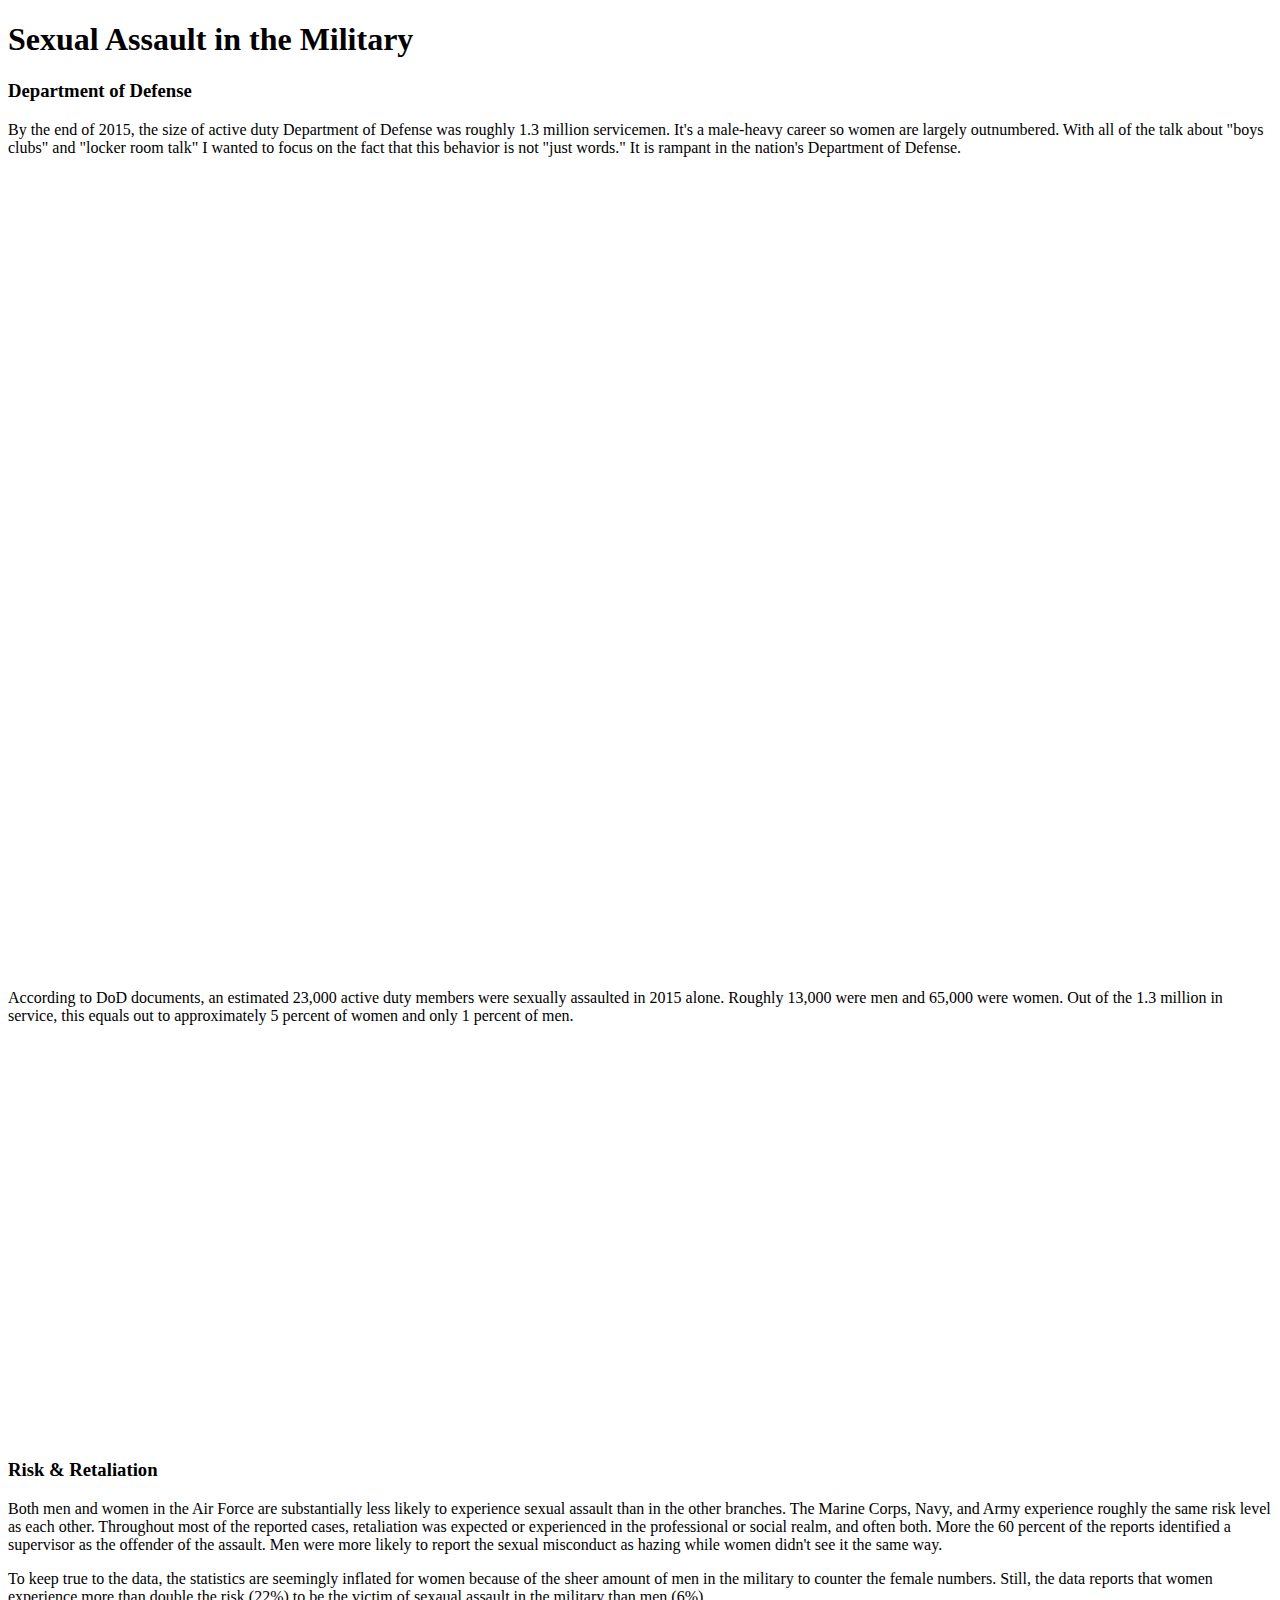
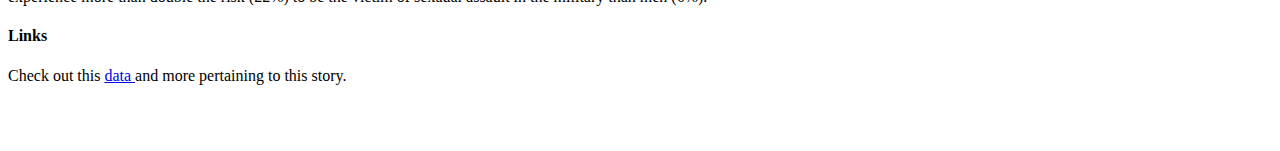
==== Data-Story/finaltest.html @ 730b6d5c "Add files via upload" ====
<!DOCTYPE HTML>
<html>
	<head>
		<meta http-equiv="Content-Type" content="text/html; charset=utf-8">
		<title>Highcharts Example</title>
		<script type="text/javascript" src="https://ajax.googleapis.com/ajax/libs/jquery/1.8.2/jquery.min.js"></script>
        <script src="https://code.highcharts.com/highcharts.js"></script>
        <script src="https://code.highcharts.com/modules/exporting.js"></script>
        <script src="https://code.highcharts.com/highcharts.js"></script>
        <script src="https://code.highcharts.com/highcharts.js"></script>
        <script src="https://code.highcharts.com/modules/exporting.js"></script>
        <script src="https://code.highcharts.com/highcharts.js"></script>
        <script src="https://code.highcharts.com/modules/exporting.js"></script>
	</head>	
	<body>
	  
<!--START CHART 1-->
<script type="text/javascript">
$(function () {

    // Radialize the colors
    Highcharts.getOptions().colors = Highcharts.map(Highcharts.getOptions().colors, function (color) {
        return {
            radialGradient: {
                cx: 0.5,
                cy: 0.3,
                r: 0.7
            },
            stops: [
                [0, color],
                [1, Highcharts.Color(color).brighten(-0.3).get('rgb')] // darken
            ]
        };
    });

    // Build the chart
    Highcharts.chart('container1', {
        chart: {
            plotBackgroundColor: null,
            plotBorderWidth: null,
            plotShadow: false,
            type: 'pie'
        },
        title: {
            text: '<b>Size of DoD (2015)</b>'
        },
        subtitle: {
            text: 'Thousands'
        },
        tooltip: {
            pointFormat: '{series.name}: <b>{point.percentage:.1f}%</b>'
        },
        plotOptions: {
            pie: {
                allowPointSelect: true,
                cursor: 'pointer',
                dataLabels: {
                    enabled: true,
                    format: '<b>{point.name}</b>: {point.percentage:.1f} %',
                    style: {
                        color: (Highcharts.theme && Highcharts.theme.contrastTextColor) || 'black'
                    },
                    connectorColor: 'silver'
                }
            }
        },
        series: [{
            name: 'Branches',
            data: [
                { name: 'Army', 
                    y: 482,
                    color: '#445818'

                },
                {
                    name: 'Navy',
                    y: 328,
                    sliced: false,
                    selected: true,
                    color: '#204F6E'
                },
                { name: 'Marine Corps', 
                    y: 183,
                    color: '#B19568'
                 },
                { name: 'Air Force', 
                    y: 311,
                    color: '#4AB5C4'
                },
            ]
        }]
    });
});
</script>
<!--END CHART 1-->

<!--START CHART 2-->
<script>
$(function () {
    Highcharts.chart('container2', {
        chart: {
            type: 'column'
        },
        title: {
            text: '<b>Gender Breakdown</b>'
        },
        subtitle: {
            text: 'By Branch'
        },
        xAxis: {
            gridLines: {
                        display: false,
                    },
            categories: ['Army', 'Navy', 'Marine Corps', 'Air Force', 'Coast Guard'],
            gridLineWidth:0,
            minorGridLineWidth:0,
            lineColor: 'transparent',
            minorTickLength:0,
            tickLength:0,
        },
        yAxis: {
            gridLines: {
                        display: false,
                    },
            min: 0,
            title: {
                text: ''
            },
            stackLabels: {
                enabled: true,
                style: {
                    fontWeight: 'bold',
                    color: (Highcharts.theme && Highcharts.theme.textColor) || 'gray',
                    gridLineWidth:0,
                    minorGridLineWidth:0,
                    lineColor: 'transparent',
                    minorTickLength:0,
                    tickLength:0,
                    
                },
            },
        },
        legend: {
            align: 'right',
            x: -30,
            verticalAlign: 'top',
            y: 25,
            floating: true,
            backgroundColor: (Highcharts.theme && Highcharts.theme.background2) || 'white',
            borderColor: '#CCC',
            borderWidth: 0,
            shadow: false
        },
        tooltip: {
            headerFormat: '<b>{point.x}</b><br/>',
            pointFormat: '{series.name}: {point.y}<br/>Total: {point.stackTotal}'   
        },
        plotOptions: {
            column: {
                stacking: 'normal',
                dataLabels: {
                    enabled: false,
                    color: (Highcharts.theme && Highcharts.theme.dataLabelsColor) || 'white'
                }
            }
        },
        series: [{
            name: 'Percent of Women',
            data: [28.7, 30, 12, 38.2],
            color: '#73323E',
        }, {
            name: 'Percent of Men',
            data: [71.3, 60, 88, 73.5],
            color: '#4AB5C4',
        }],
    });
});

</script>
<!--END CHART 2-->

<!--Start Chart 3-->
<script type="text/javascript">
$(function () {

    $(document).ready(function () {

        // Build the chart
        Highcharts.chart('container3', {
            chart: {
                plotBackgroundColor: null,
                plotBorderWidth: null,
                plotShadow: false,
                type: 'pie'
            },
            title: {
                text: '<b>Number Assaulted</b>'
            },
            subtitle: {
            text: 'Per Gender'
            },
            tooltip: {
                pointFormat: '{series.name}: <b>{point.percentage:.1f}%</b>'
            },
            plotOptions: {
                pie: {
                    allowPointSelect: false,
                    cursor: 'pointer',
                    dataLabels: {
                        enabled: true
                    },
                    showInLegend: false
                }
            },
            series: [{
                name: 'Gender',
                colorByPoint: true,
                data: [{
                    name: 'Men',
                    y: 13000,
                    color: '#4AB5C4',
                }, {
                    name: 'Women',
                    y: 65000,
                    sliced: true,
                    selected: true,
                    color: '#73323E',
                }]
            }]
        });
    });
});
</script>
<!--END CHART 3-->

    <h1>Sexual Assault in the Military</h1>
    <h3> Department of Defense</h3>
    <p> By the end of 2015, the size of active duty Department of Defense was roughly 1.3 million servicemen. It's a male-heavy career so women are largely outnumbered. With all of the talk about "boys clubs" and "locker room talk" I wanted to focus on the fact that this behavior is not "just words." It is rampant in the nation's Department of Defense. 
     </p>
    <div id="container1" style="min-width: 310px; height: 400px; margin: 0 auto"></div>
    <div id="container2" style="min-width: 310px; height: 400px; margin: 0 auto"></div>
    <p> According to DoD documents, an estimated 23,000 active duty members were sexually assaulted in 2015 alone. Roughly 13,000 were men and 65,000 were women. Out of the 1.3 million in service, this equals out to approximately 5 percent of women and only 1 percent of men.</p>
    <div id="container3" style="min-width: 310px; height: 400px; margin: 0 auto"></div>
    <h3> Risk & Retaliation </h3>
    <p> Both men and women in the Air Force are substantially less likely to experience sexual assault than in the other branches. The Marine Corps, Navy, and Army experience roughly the same risk level as each other. Throughout most of the reported cases, retaliation was expected or experienced in the professional or social realm, and often both. More the 60 percent of the reports identified a supervisor as the offender of the assault. Men were more likely to report the sexual misconduct as hazing while women didn't see it the same way.  </p>

    <p> To keep true to the data, the statistics are seemingly inflated for women because of the sheer amount of men in the military to counter the female numbers. Still, the data reports that women experience more than double the risk (22%) to be the victim of sexaual assault in the military than men (6%). </p>

    <h4>Links</h4>
    <p style="padding-bottom: 50px"> Check out this
    <a href="https://docs.google.com/a/temple.edu/spreadsheets/d/1O5aspT_luwFiLTmpyLESJQSpROB6mN57j8V7IyD-uGk/edit?usp=sharing"> data </a> and more pertaining to this story. 
    </p>
	</body>
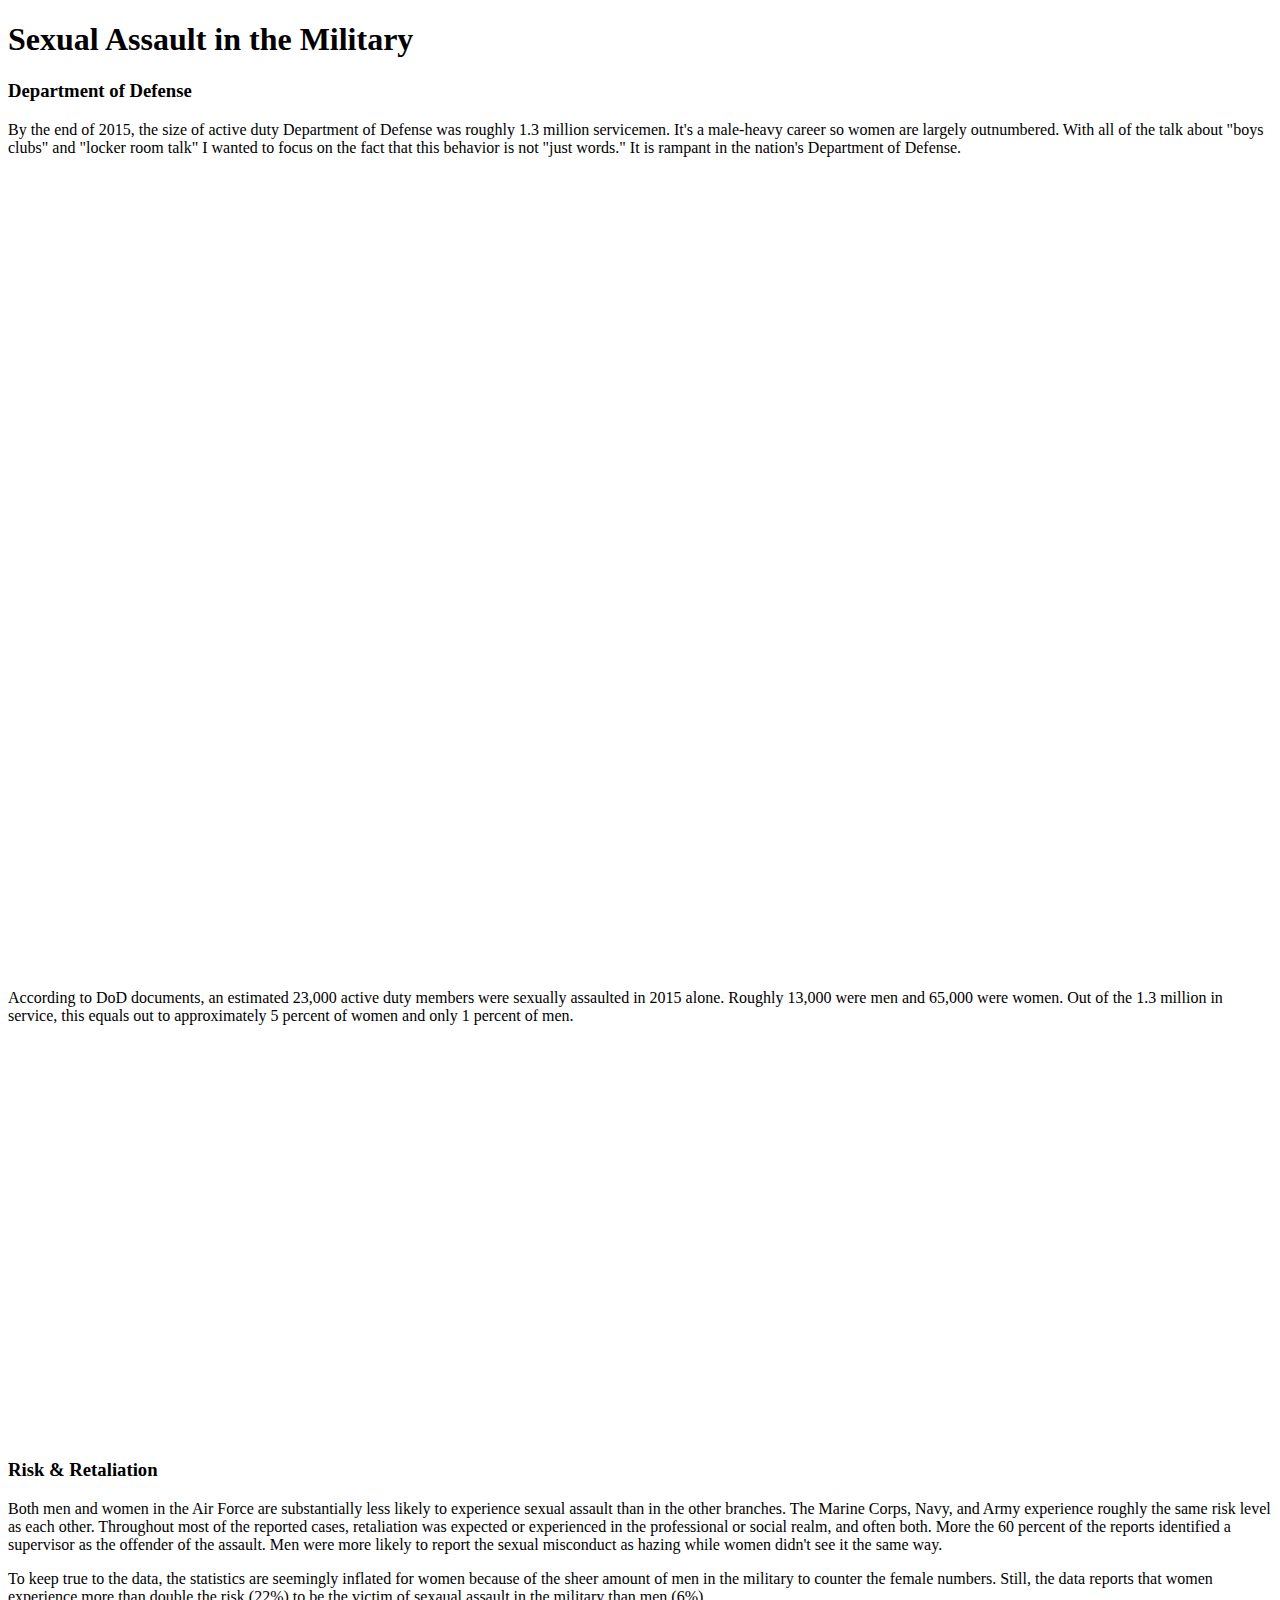
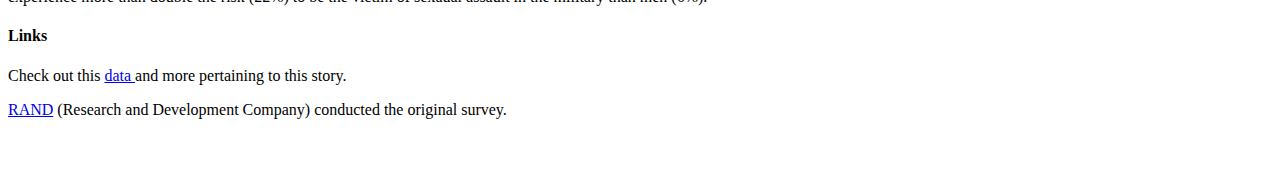
==== commit 06c444e1: "Add files via upload" ====
--- a/Data-Story/finaltest.html
+++ b/Data-Story/finaltest.html
@@ -247,7 +247,9 @@
     <p> To keep true to the data, the statistics are seemingly inflated for women because of the sheer amount of men in the military to counter the female numbers. Still, the data reports that women experience more than double the risk (22%) to be the victim of sexaual assault in the military than men (6%). </p>
 
     <h4>Links</h4>
-    <p style="padding-bottom: 50px"> Check out this
-    <a href="https://docs.google.com/a/temple.edu/spreadsheets/d/1O5aspT_luwFiLTmpyLESJQSpROB6mN57j8V7IyD-uGk/edit?usp=sharing"> data </a> and more pertaining to this story. 
+    <p> Check out this
+    <a href="https://docs.google.com/a/temple.edu/spreadsheets/d/1O5aspT_luwFiLTmpyLESJQSpROB6mN57j8V7IyD-uGk/edit?usp=sharing"> data </a> and more pertaining to this story. </p>
+    <P style="padding-bottom: 50px">
+    <a href="http://www.rand.org/pubs/research_reports/RR870z2-1.html">RAND</a> (Research and Development Company) conducted the original survey. 
     </p>
 	</body> 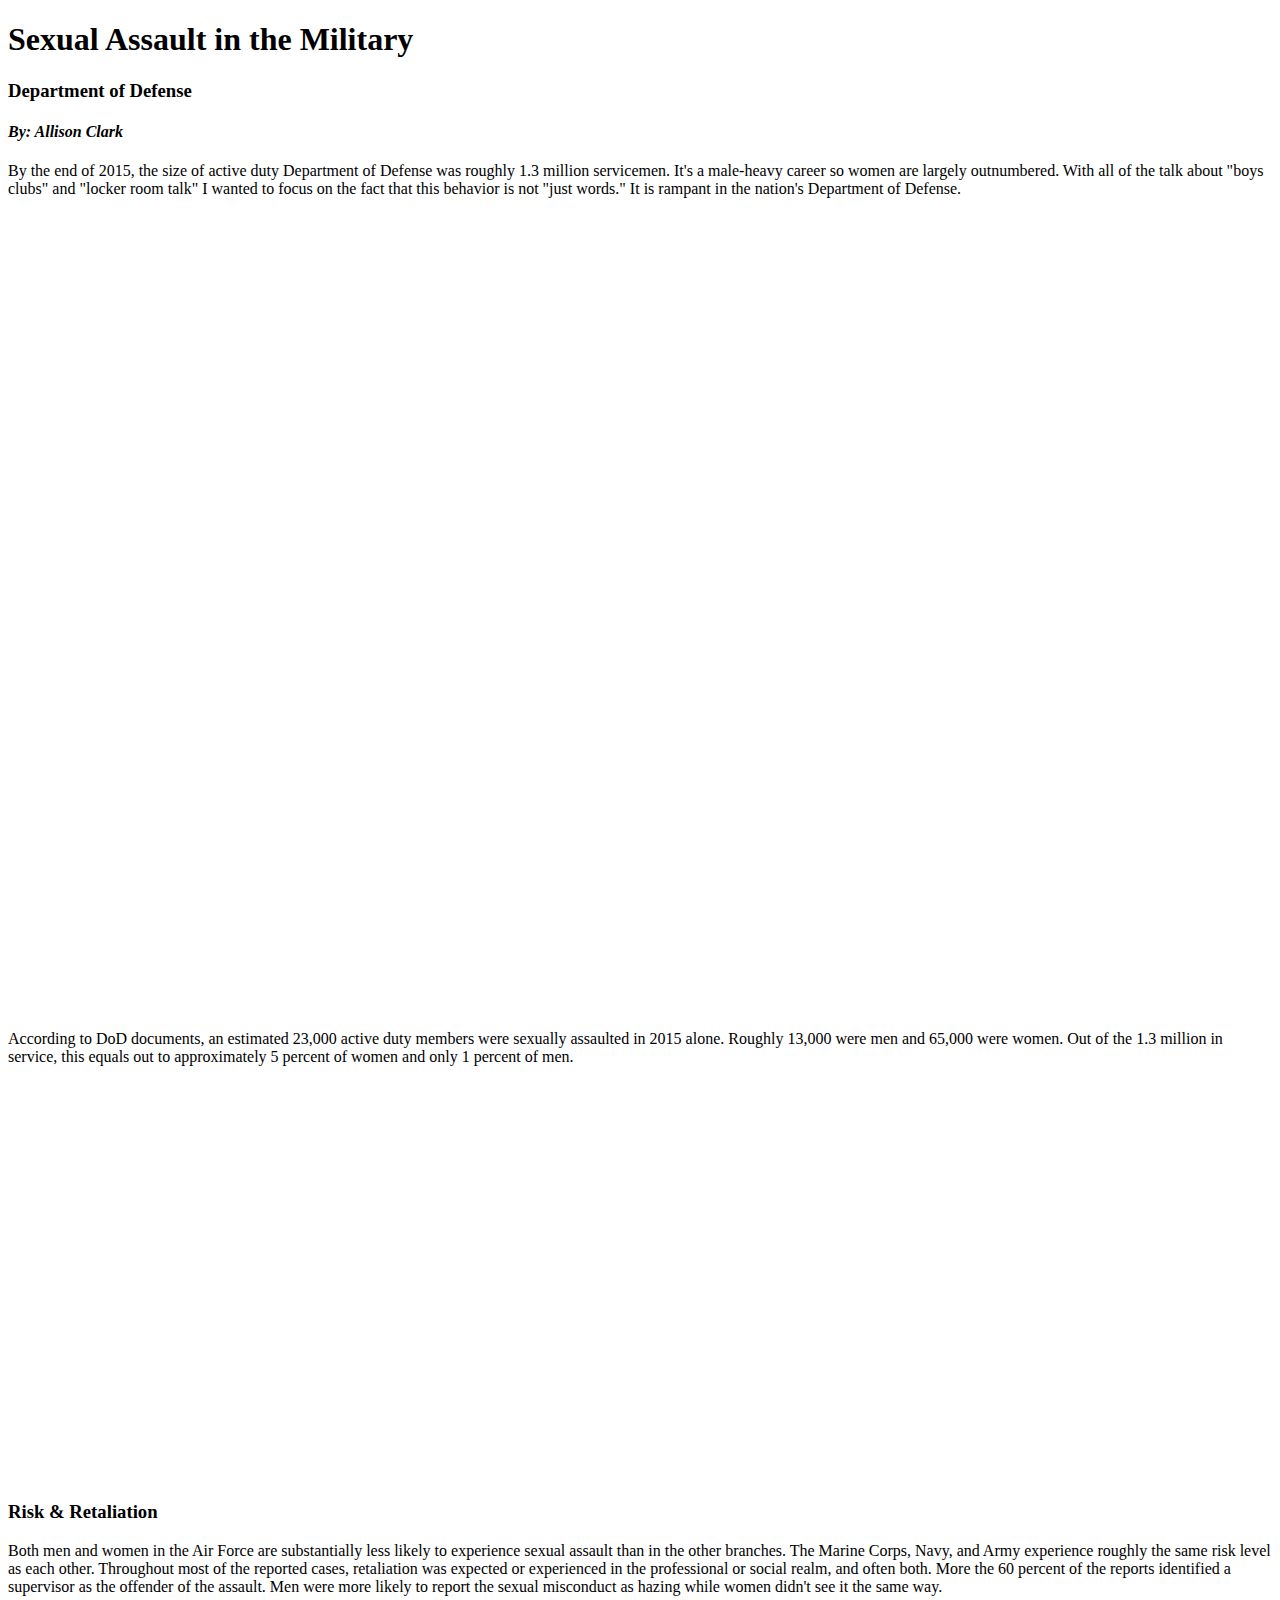
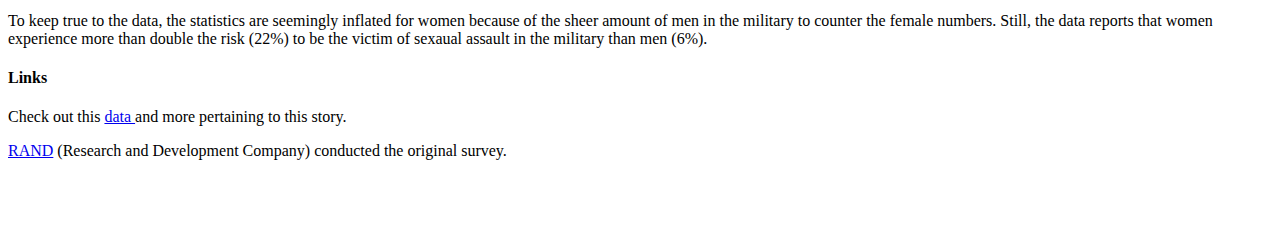
==== commit 4598c12f: "Add files via upload" ====
--- a/Data-Story/finaltest.html
+++ b/Data-Story/finaltest.html
@@ -235,8 +235,8 @@
 
     <h1>Sexual Assault in the Military</h1>
     <h3> Department of Defense</h3>
-    <p> By the end of 2015, the size of active duty Department of Defense was roughly 1.3 million servicemen. It's a male-heavy career so women are largely outnumbered. With all of the talk about "boys clubs" and "locker room talk" I wanted to focus on the fact that this behavior is not "just words." It is rampant in the nation's Department of Defense. 
-     </p>
+    <h4> <i>By: Allison Clark</i></h4>
+    <p> By the end of 2015, the size of active duty Department of Defense was roughly 1.3 million servicemen. It's a male-heavy career so women are largely outnumbered. With all of the talk about "boys clubs" and "locker room talk" I wanted to focus on the fact that this behavior is not "just words." It is rampant in the nation's Department of Defense. </p>
     <div id="container1" style="min-width: 310px; height: 400px; margin: 0 auto"></div>
     <div id="container2" style="min-width: 310px; height: 400px; margin: 0 auto"></div>
     <p> According to DoD documents, an estimated 23,000 active duty members were sexually assaulted in 2015 alone. Roughly 13,000 were men and 65,000 were women. Out of the 1.3 million in service, this equals out to approximately 5 percent of women and only 1 percent of men.</p>
